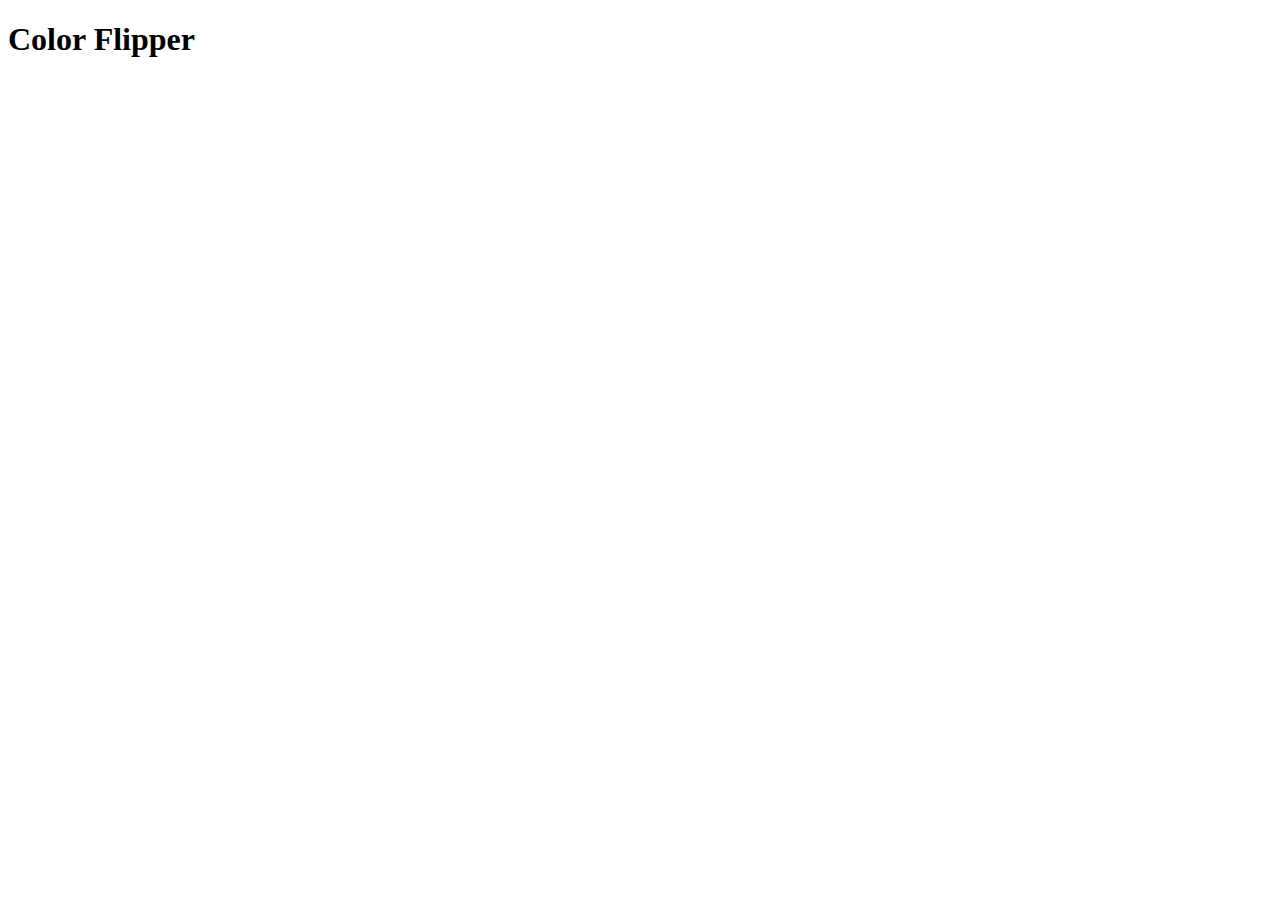
==== index.html @ 59cf49f9 "Finalizando HTML" ====
<!DOCTYPE html>
<html lang="pt-br">
<head>
    <meta charset="UTF-8">
    <meta name="viewport" content="width=device-width, initial-scale=1.0">
    <title>Color Flipper || Simple</title>
    <link rel="stylesheet" href="style.css">
</head>
<body>
    <h1>
        Color Flipper
    </h1>

    <script src="app.js"></script>
</body>
</html>
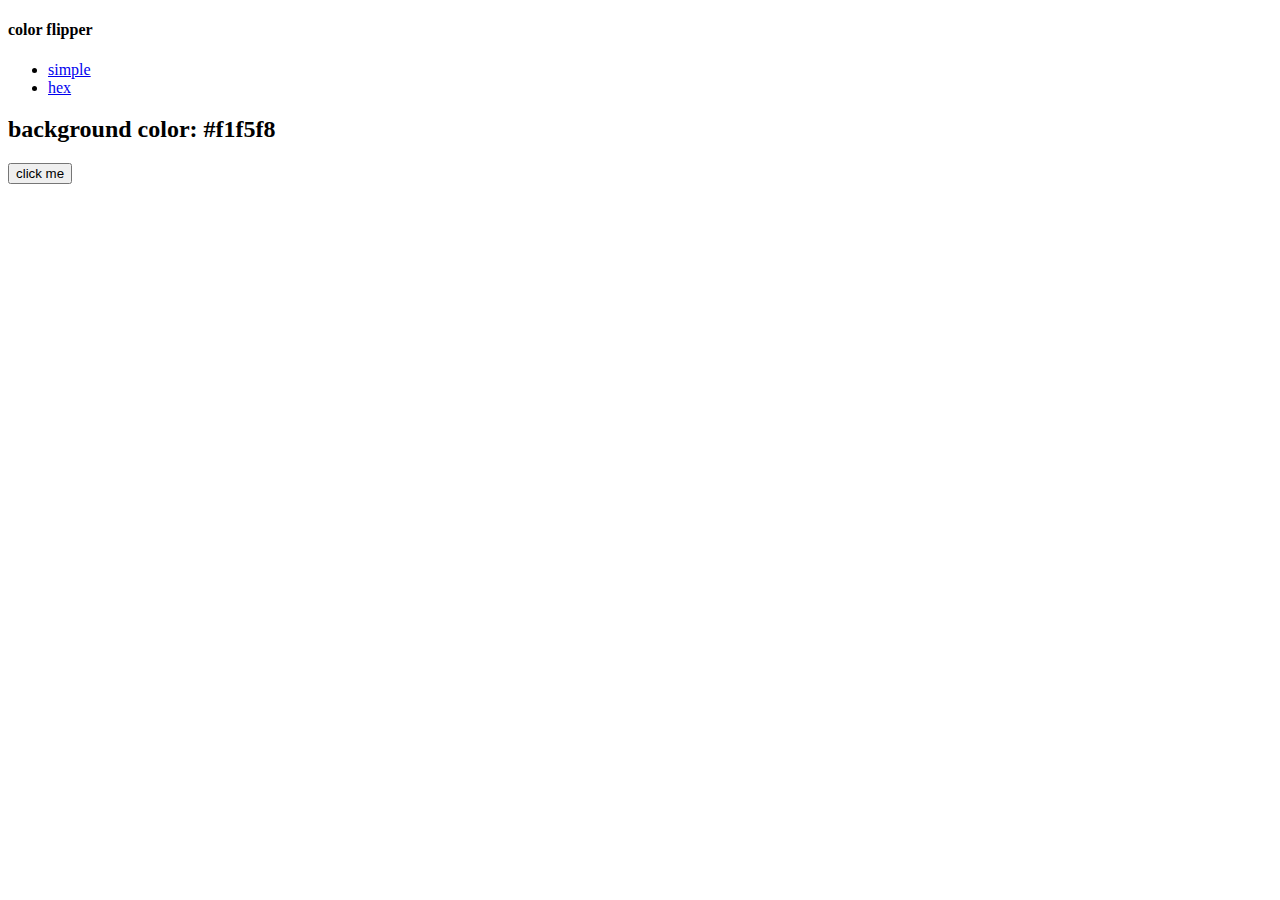
==== commit 36e5c596: "Finish index" ====
--- a/index.html
+++ b/index.html
@@ -7,10 +7,29 @@
     <link rel="stylesheet" href="style.css">
 </head>
 <body>
-    <h1>
-        Color Flipper
-    </h1>
+
+    <nav>
+        <div class="nav-center">
+            <h4>
+                color flipper
+            </h4>
+            <ul class="nav-links">
+                <li><a href="index.html">simple</a></li>
+                <li><a href="src/hex.html">hex</a></li>
+            </ul>
+        </div>
+    </nav>
+
+    <main>
+        <div>
+            <h2>
+                background color: <span class="color">#f1f5f8</span>
+            </h2>
+            <button class="btn btn-hero" id="btn">click me</button>
+        </div>
+    </main>
 
     <script src="app.js"></script>
+    
 </body>
 </html>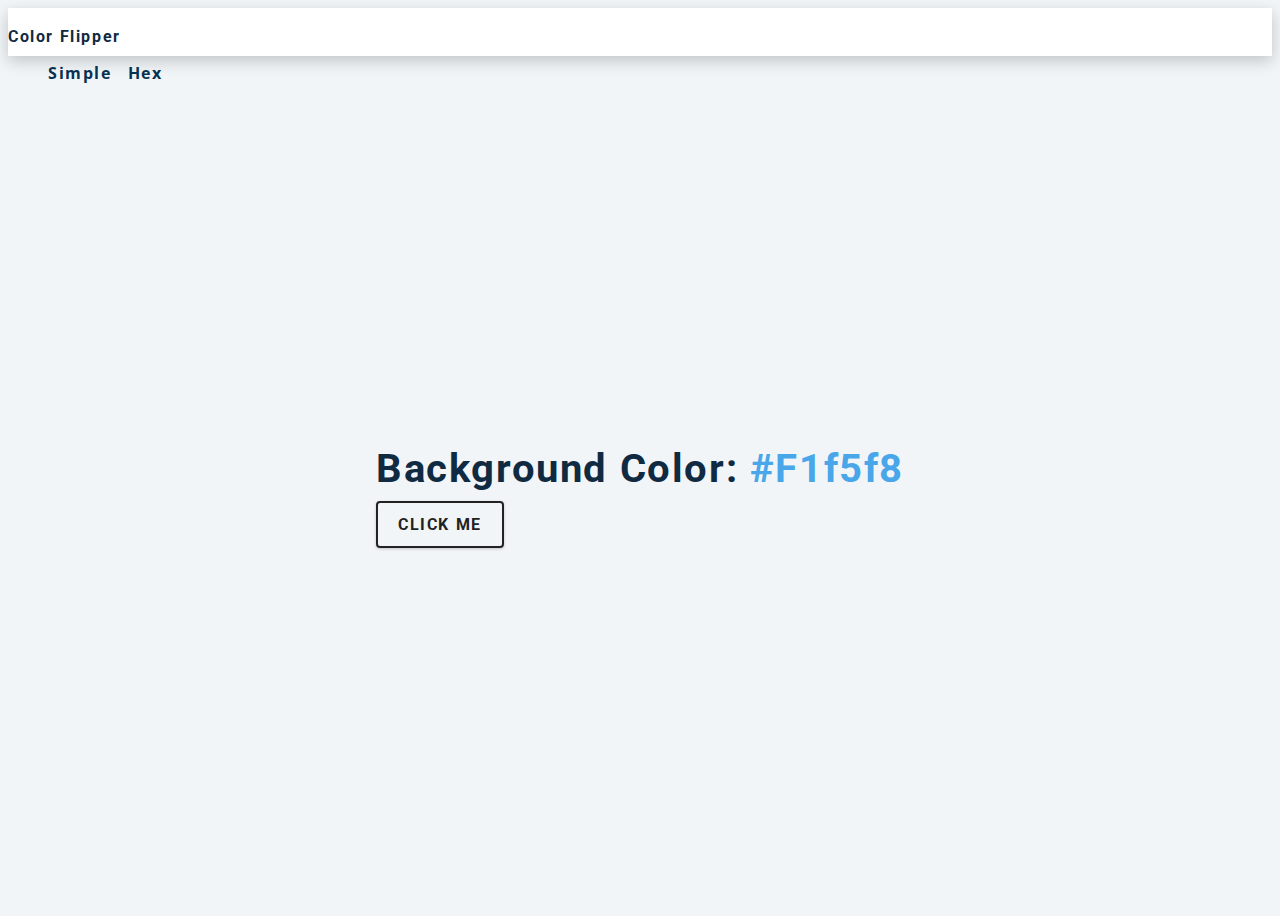
==== commit 87f9ef62: "Ajuste" ====
--- a/index.html
+++ b/index.html
@@ -4,7 +4,7 @@
     <meta charset="UTF-8">
     <meta name="viewport" content="width=device-width, initial-scale=1.0">
     <title>Color Flipper || Simple</title>
-    <link rel="stylesheet" href="style.css">
+    <link rel="stylesheet" href="src/css/style.css">
 </head>
 <body>
 
@@ -29,7 +29,7 @@
         </div>
     </main>
 
-    <script src="app.js"></script>
-    
+    <script src="src/js/app.js"></script>
+
 </body>
 </html>--- a/src/css/style.css
+++ b/src/css/style.css
@@ -0,0 +1,240 @@
+@import url("https://fonts.googleapis.com/css?family=Open+Sans|Roboto:400,700&display=swap");
+
+:root {
+
+    /*tons escuros da cor primária*/
+
+    --clr-primary-1: hsl(205, 86%, 17%);
+    --clr-primary-2: hsl(205, 77%, 27%);
+    --clr-primary-3: hsl(205, 72%, 37%);
+    --clr-primary-4: hsl(205, 63%, 48%);
+
+    /*cor primária/principal*/
+
+    --clr-primary-5: hsl(205, 78%, 60%);
+
+    /*lighter shades of primary color*/
+
+    --clr-primary-6: hsl(205, 89%, 70%);
+    --clr-primary-7: hsl(205, 90%, 76%);
+    --clr-primary-8: hsl(205, 86%, 81%);
+    --clr-primary-9: hsl(205, 90%, 88%);
+    --clr-primary-10: hsl(205, 100%, 96%);
+
+    /*cinza mais escuro - usado para títulos*/
+
+    --clr-grey-1: hsl(209, 61%, 16%);
+    --clr-grey-2: hsl(211, 39%, 23%);
+    --clr-grey-3: hsl(209, 34%, 30%);
+    --clr-grey-4: hsl(209, 28%, 39%);
+
+    /*cinza usado para parágrafos*/
+
+    --clr-grey-5: hsl(210, 22%, 49%);
+    --clr-grey-6: hsl(209, 23%, 60%);
+    --clr-grey-7: hsl(211, 27%, 70%);
+    --clr-grey-8: hsl(210, 31%, 80%);
+    --clr-grey-9: hsl(212, 33%, 89%);
+    --clr-grey-10: hsl(210, 36%, 96%);
+    --clr-white: #fff;
+    --clr-red-dark: hsl(360, 67%, 44%);
+    --clr-red-light: hsl(360, 71%, 66%);
+    --clr-green-dark: hsl(125, 67%, 44%);
+    --clr-green-light: hsl(125, 71%, 66%);
+    --clr-black: #222;
+    --ff-primary: "Roboto", sans-serif;
+    --ff-secondary: "Open Sans", sans-serif;
+    --transition: all 0.3s linear;
+    --spacing: 0.1rem;
+    --radius: 0.25rem;
+    --light-shadow: 0 5px 15px rgba(0, 0, 0, 0.1);
+    --dark-shadow: 0 5px 15px rgba(0, 0, 0, 0.2);
+    --max-width: 1170px;
+    --fixed-width: 620px;
+}
+
+* {
+    ::after, 
+    ::before {
+        margin: 0;
+        padding: 0;
+        box-sizing: border-box;
+    }
+}
+
+body {
+    font-family: var(--ff-secondary);
+    background: var(--clr-grey-10);
+    color: var(--clr-grey-1);
+    line-height: 1.5;
+    font-size: 0.875rem;
+}
+
+ul {
+    list-style-type: none;
+}
+
+a {
+    text-decoration: none;
+}
+
+h1, h2, h3,h4 {
+    letter-spacing: var(--spacing);
+    text-transform: capitalize;
+    line-height: 1.25;
+    margin-bottom: 0.75rem;
+    font-family: var(--ff-primary);
+}
+
+h1 {
+    font-size: 3rem;
+}
+
+h2 {
+    font-size: 2rem;
+}
+
+h3 {
+    font-size: 1.25rem;
+}
+
+h4 {
+    font-size: 0.875rem;
+}
+
+p {
+    margin-bottom: 1.25rem;
+    color: var(--clr-grey-5);
+}
+
+@media screen and (min-width: 800px) {
+    
+    body {
+        font-size: 1rem;
+    }
+
+    h1, h2, h3, h4 {
+        line-height: 1;
+    }
+    
+    h1 {
+        font-size: 4rem;
+    }
+
+    h2 {
+        font-size: 2.5rem;
+    }
+
+    h3 {
+        font-size: 1.75rem;
+    }
+
+    h4 {
+        font-size: 1rem;
+    }
+}
+
+.section {
+    padding: 5rem 0;
+}
+
+.section-center {
+    width: 90vw;
+    margin: 0 auto;
+    max-width: 1170px;
+}
+
+@media screen and (min-width: 992px) {
+    .section-center {
+        width: 95vw;
+    }
+}
+
+main {
+    min-height: 100vw;
+    display: grid;
+    place-items: center;
+}
+
+nav {
+    background: var(--clr-white);
+    height: 3rem;
+    display: grid;
+    align-items: center;
+    box-shadow: var(--dark-shadow);
+}
+
+.nave-center {
+    width: 90vw;
+    max-width: var(--fixed-width);
+    margin: 0 auto;
+    display: flex;
+    align-items: center;
+    justify-content: space-between;
+}
+
+.nave-center h4 {
+    margin-bottom: 0;
+    color: var(--clr-primary-5);
+}
+
+.nav-links {
+    display: flex;
+}
+
+nav a {
+    text-transform: capitalize;
+    font-weight: 700;
+    font-size: 1rem;
+    color: var(--clr-primary-1);
+    letter-spacing: var(--spacing);
+    margin-right: 1rem;
+}
+
+nav a:hover {
+    color: var(--clr-primary-5);
+}
+
+main {
+    min-height: calc(100vh - 3rem);
+    display: grid;
+    place-items: center;
+}
+
+.container {
+    text-align: center;
+}
+
+.container h2 {
+    background: var(--clr-black);
+    color: var(--clr-white);
+    padding: 1rem;
+    border-radius: var(--radius);
+    margin-bottom: 2.5rem;
+}
+
+.color {
+    color: var(--clr-primary-5);
+}
+
+.btn-hero {
+    font-family: var(--ff-primary);
+    text-transform: uppercase;
+    background: transparent;
+    color: var(--clr-black);
+    letter-spacing: var(--spacing);
+    display: inline-block;
+    font-weight: 700;
+    transition: var(--transition);
+    border: 2px solid var(--clr-black);
+    cursor: pointer;
+    box-shadow: 0 1px 3px rgba(0, 0, 0, 0.2);
+    border-radius: var(--radius);
+    font-size: 1rem;
+    padding: 0.75rem 1.25rem;
+}
+
+.btn-hero:hover {
+    color: var(--clr-white);
+    background: var(--clr-black);
+}